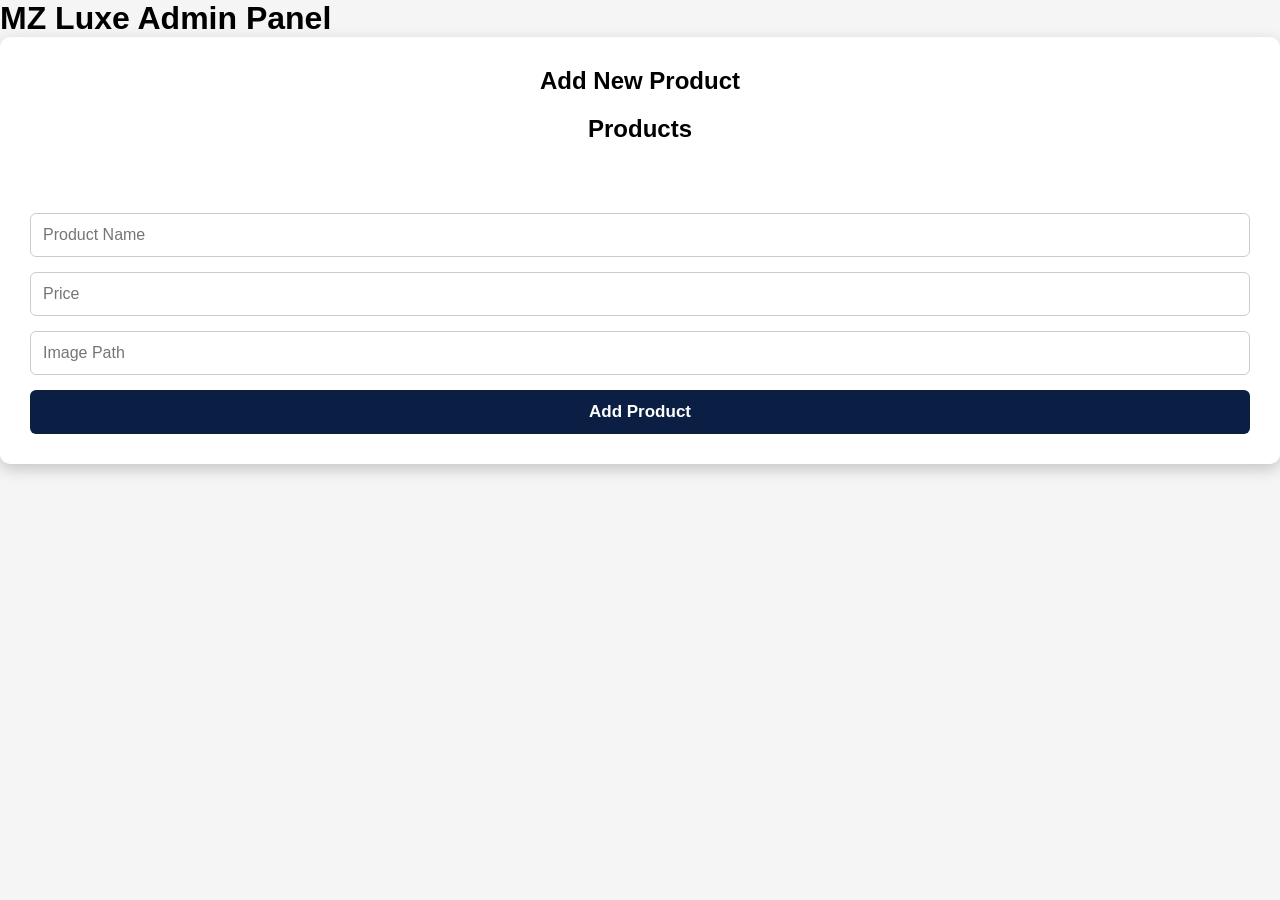
==== admin.html @ 0045cd69 "Completed admin product add edit and update functionality" ====
<!DOCTYPE html>
<html lang="en">

<head>

<meta charset="UTF-8">
<meta name="viewport" content="width=device-width, initial-scale=1.0">

<title>Admin Panel</title>

<link rel="stylesheet" href="style.css">

</head>

<body>

<header class="signup-header">

<h1>MZ Luxe Admin Panel</h1>

</header>

<section class="signup-section">

<h2>Add New Product</h2>

<form id="productForm">

    <h2>Products</h2>

<div id="adminProducts"></div>

<input
type="text"
id="productName"
placeholder="Product Name"
required
>

<input
type="number"
id="productPrice"
placeholder="Price"
required
>

<input
type="text"
id="productImage"
placeholder="Image Path"
required
>

<button type="submit">

Add Product

</button>

</form>

</section>

<script src="script.js"></script>

</body>

</html>
---- style.css ----
/* ===========================
   RESET
=========================== */

*{
    margin:0;
    padding:0;
    box-sizing:border-box;
    font-family:Arial, Helvetica, sans-serif;
}

html{
    scroll-behavior:smooth;
}

body{
    background:#f5f5f5;
}

/* ===========================
   NAVBAR
=========================== */

.navbar{

    display:flex;

    justify-content:space-between;

    align-items:center;

    background:#0b1d39;

    padding:18px 60px;

    position:sticky;

    top:0;

    z-index:999;

}

.logo{

    color:#FFD700;

    font-size:32px;

    font-weight:bold;

}

.nav-links{

    display:flex;

    list-style:none;

}

.nav-links li{

    position:relative;

    margin-left:30px;

}

.nav-links a{

    text-decoration:none;

    color:white;

    font-size:17px;

    transition:0.3s;

}

.nav-links a:hover{

    color:#FFD700;

}

/* ===========================
   DROPDOWN
=========================== */

.dropdown-menu{

    display:none;

    position:absolute;

    top:30px;

    left:0;

    background:white;

    width:220px;

    border-radius:8px;

    box-shadow:0 8px 20px rgba(0,0,0,.15);

    overflow:hidden;

}

.dropdown-menu li{

    list-style:none;

    margin:0;

}

.dropdown-menu a{

    display:block;

    color:#333;

    padding:14px;

}

.dropdown-menu a:hover{

    background:#0b1d39;

    color:white;

}

.dropdown:hover .dropdown-menu{

    display:block;

}

/* ===========================
   HERO
=========================== */

.hero{

    height:90vh;

    background:linear-gradient(rgba(0,0,0,.55),rgba(0,0,0,.55)),
    url("https://images.unsplash.com/photo-1441986300917-64674bd600d8?w=1600");

    background-size:cover;

    background-position:center;

    display:flex;

    justify-content:center;

    align-items:center;

    text-align:center;

    color:white;

}

.hero-content{

    max-width:700px;

}

.hero h1{

    font-size:58px;

    margin-bottom:15px;

}

.hero h2{

    font-size:32px;

    color:#FFD700;

    margin-bottom:20px;

}

.hero p{

    font-size:20px;

    line-height:1.7;

}

.hero-buttons{

    margin-top:40px;

}

.hero-buttons button{

    padding:15px 35px;

    border:none;

    margin:10px;

    border-radius:6px;

    background:#FFD700;

    color:#111;

    font-size:17px;

    cursor:pointer;

    transition:.3s;

}

.hero-buttons button:hover{

    background:white;

}

/* ===========================
   FEATURED CATEGORIES
=========================== */

.categories{

    padding:80px 8%;

    text-align:center;

}

.categories h2{

    font-size:40px;

    color:#0b1d39;

    margin-bottom:50px;

}

.category-container{

    display:flex;

    gap:40px;

    justify-content:center;

    flex-wrap:wrap;

}

.category-card{

    width:380px;

    background:white;

    border-radius:15px;

    overflow:hidden;

    box-shadow:0 8px 20px rgba(0,0,0,.12);

    transition:.3s;

}

.category-card:hover{

    transform:translateY(-10px);

}

.category-card img{

    width:100%;

    height:320px;

    object-fit:cover;

}

.category-card h3{

    margin-top:20px;

    font-size:28px;

}

.category-card p{

    padding:15px 25px;

    color:#666;

}

.category-card button{

    margin-bottom:25px;

    padding:12px 30px;

    border:none;

    border-radius:5px;

    background:#0b1d39;

    color:white;

    cursor:pointer;

}

.category-card button:hover{

    background:#FFD700;

    color:black;

}

/* ===========================
   FEATURES
=========================== */

.features{

    padding:80px 8%;

    background:white;

    text-align:center;

}

.features h2{

    margin-bottom:50px;

    color:#0b1d39;

    font-size:38px;

}

.feature-grid{

    display:grid;

    grid-template-columns:repeat(auto-fit,minmax(220px,1fr));

    gap:30px;

}

.feature-grid div{

    background:#f8f8f8;

    padding:30px;

    border-radius:10px;

    font-size:25px;

    transition:.3s;

}

.feature-grid div:hover{

    transform:scale(1.05);

}

.feature-grid h3{

    margin:15px 0;

    font-size:22px;

}

.feature-grid p{

    color:#666;

}

/* ===========================
   ABOUT
=========================== */

#about{

    padding:80px 10%;

    text-align:center;

}

#about h2{

    color:#0b1d39;

    font-size:40px;

    margin-bottom:25px;

}

#about p{

    font-size:18px;

    color:#555;

    line-height:1.8;

}

/* ===========================
   CONTACT
=========================== */

#contact{

    background:white;

    padding:80px;

    text-align:center;

}

#contact h2{

    color:#0b1d39;

    font-size:40px;

    margin-bottom:30px;

}

#contact p{

    font-size:20px;

    margin:15px;

}

#contact a{

    text-decoration:none;

    color:#0b1d39;

    font-weight:bold;

}

/* ===========================
   FOOTER
=========================== */

footer{

    background:#0b1d39;

    color:white;

    text-align:center;

    padding:25px;

}

/* ===========================
   RESPONSIVE
=========================== */

@media(max-width:900px){

.navbar{

flex-direction:column;

padding:20px;

}

.nav-links{

margin-top:20px;

flex-wrap:wrap;

justify-content:center;

}

.nav-links li{

margin:12px;

}

.hero h1{

font-size:42px;

}

.hero h2{

font-size:24px;

}

.hero p{

font-size:18px;

}

}

/* ===========================
   BEST SELLING PRODUCTS
=========================== */

.products{

    padding:80px 8%;

    background:#fafafa;

    text-align:center;

}

.products h2{

    font-size:40px;

    color:#0b1d39;

    margin-bottom:50px;

}

.product-grid{

    display:grid;

    grid-template-columns:repeat(auto-fit,minmax(250px,1fr));

    gap:35px;

}

.product-card{

    background:white;

    border-radius:12px;

    overflow:hidden;

    box-shadow:0 8px 18px rgba(0,0,0,.12);

    transition:.3s;

}

.product-card:hover{

    transform:translateY(-8px);

}

.product-card img{

    width:100%;

    height:320px;

    object-fit:cover;

}

.product-card h3{

    margin-top:20px;

}

.price{

    color:#d4a017;

    font-size:22px;

    margin:15px 0;

    font-weight:bold;

}

.product-card button{

    margin-bottom:20px;

    padding:12px 25px;

    background:#0b1d39;

    color:white;

    border:none;

    border-radius:5px;

    cursor:pointer;

}

.product-card button:hover{

    background:#FFD700;

    color:black;

}

/* ==========================
   PRODUCT PAGE
========================== */

#productContainer{

    display:grid;

    grid-template-columns:repeat(auto-fit,minmax(260px,1fr));

    gap:30px;

    padding:50px;

}

.product-card{

    background:white;

    border-radius:10px;

    overflow:hidden;

    box-shadow:0 0 12px rgba(0,0,0,.15);

    transition:.3s;

    text-align:center;

}

.product-card:hover{

    transform:translateY(-10px);

}

.product-card img{

    width:100%;

    height:320px;

    object-fit:cover;

}

.product-card h2{

    margin-top:20px;

    color:#0b1d39;

}

.product-card p{

    margin:10px;

}

.product-card h3{

    color:green;

    margin:15px;

}

.product-card button{

    width:85%;

    padding:14px;

    margin:20px auto;

    display:block;

    border:none;

    border-radius:8px;

    background:#0b1d39;

    color:white;

    font-size:16px;

    font-weight:bold;

    cursor:pointer;

    transition:0.3s;

}

.product-card button:hover{

    background:#FFD700;

    color:#111;

}

.cart-info{

    text-align:right;

    padding:20px;

    font-size:22px;

    font-weight:bold;

    color:#0b1d39;

}

#cartItems{

    display:grid;

    grid-template-columns:repeat(auto-fit,minmax(250px,1fr));

    gap:30px;

    padding:40px;

}

.cart-info a{

    text-decoration:none;

    color:#0b1d39;

    font-weight:bold;

}

.cart-info a:hover{

    color:gold;

}

.removeBtn{

    background:red !important;

    color:white;

}

.removeBtn:hover{

    background:darkred !important;

}

.page-title{

    text-align:center;

    font-size:48px;

    color:#0b1d39;

    margin:40px 0;

    position:relative;

}

.page-title::after{

    content:"";

    width:120px;

    height:4px;

    background:gold;

    display:block;

    margin:15px auto;

    border-radius:5px;

}

.rating{

    color:#f39c12;

    font-weight:bold;

    margin-bottom:10px;

}

/* ==========================
   SEARCH BAR
========================== */

.search-container{

    width:90%;

    margin:0 auto 40px;

    display:flex;

    justify-content:center;

}

#searchInput{

    width:450px;

    max-width:100%;

    padding:15px 20px;

    border:2px solid #ddd;

    border-radius:30px;

    outline:none;

    font-size:17px;

    transition:.3s;

}

#searchInput:focus{

    border-color:#FFD700;

    box-shadow:0 0 10px rgba(255,215,0,.4);

}
/* ==========================
   CATEGORY FILTER
========================== */

.filter-container{

    width:90%;

    margin:20px auto 40px;

    display:flex;

    justify-content:center;

    align-items:center;

    gap:15px;

}

.filter-container label{

    font-size:18px;

    font-weight:bold;

    color:#0b1d39;

}

#categoryFilter{

    padding:12px 18px;

    border:2px solid #ddd;

    border-radius:8px;

    font-size:16px;

    cursor:pointer;

    outline:none;

    transition:0.3s;

}

#categoryFilter:focus{

    border-color:#FFD700;

    box-shadow:0 0 8px rgba(255,215,0,0.4);

}
/* ==========================
   FILTERS WRAPPER
========================== */

.filters-wrapper{

    display:flex;

    justify-content:center;

    align-items:center;

    gap:30px;

    margin:30px auto;

    flex-wrap:wrap;

}


/* ==========================
   SORT CONTAINER
========================== */

.sort-container{

    display:flex;

    align-items:center;

    gap:15px;

}


.sort-container label{

    font-size:18px;

    font-weight:bold;

    color:#0b1d39;

}


#sortProducts{

    padding:12px 18px;

    border:2px solid #ddd;

    border-radius:8px;

    font-size:16px;

    cursor:pointer;

    outline:none;

    transition:0.3s;

}


#sortProducts:focus{

    border-color:#FFD700;

    box-shadow:0 0 8px rgba(255,215,0,0.4);

}
/* ==========================
   NO PRODUCTS FOUND
========================== */

.no-products{

    grid-column:1/-1;

    text-align:center;

    padding:80px 20px;

}

.no-products h2{

    font-size:36px;

    color:#0b1d39;

    margin-bottom:15px;

}

.no-products p{

    font-size:18px;

    color:#666;

}
/* ==========================
   PRODUCT DETAILS PAGE
========================== */

.details-card{

    max-width:1100px;

    margin:50px auto;

    background:white;

    border-radius:15px;

    box-shadow:0 10px 25px rgba(0,0,0,.15);

    display:flex;

    gap:40px;

    padding:40px;

    align-items:center;

}

.details-card img{

    width:420px;

    height:500px;

    object-fit:cover;

    border-radius:12px;

}

.details-info{

    flex:1;

}

.details-info h2{

    font-size:38px;

    color:#0b1d39;

    margin-bottom:20px;

}

.details-info p{

    font-size:18px;

    margin:15px 0;

    color:#555;

}

.details-info .price{

    color:#d4a017;

    font-size:32px;

    font-weight:bold;

    margin:20px 0;

}

.details-info .rating{

    font-size:22px;

    color:#ff9800;

}

.description{

    line-height:1.8;

}

.details-info button{

    margin-top:25px;

    padding:15px 40px;

    background:#0b1d39;

    color:white;

    border:none;

    border-radius:8px;

    cursor:pointer;

    font-size:18px;

    transition:.3s;

}

.details-info button:hover{

    background:#FFD700;

    color:black;

}

/* ==========================
   CHECKOUT PAGE
========================== */

.checkout-card{

    max-width:1000px;

    margin:60px auto;

    background:white;

    border-radius:15px;

    box-shadow:0 10px 25px rgba(0,0,0,.15);

    display:flex;

    gap:40px;

    padding:40px;

    align-items:center;

}

.checkout-card img{

    width:350px;

    height:450px;

    object-fit:cover;

    border-radius:10px;

}

.checkout-info{

    flex:1;

}

.checkout-info h2{

    font-size:36px;

    color:#0b1d39;

    margin-bottom:20px;

}

.checkout-info p{

    font-size:18px;

    margin:15px 0;

}

.checkout-info .price{

    font-size:30px;

    color:#d4a017;

    font-weight:bold;

}

.checkout-info .rating{

    font-size:22px;

    color:#ff9800;

}

#placeOrderBtn{

    margin-top:30px;

    padding:15px 40px;

    background:#0b1d39;

    color:white;

    border:none;

    border-radius:8px;

    cursor:pointer;

    font-size:18px;

    transition:.3s;

}

#placeOrderBtn:hover{

    background:#FFD700;

    color:black;

}

#clearCartBtn{
    background:#dc3545;
    color:white;
}

#clearCartBtn:hover{
    background:#b02a37;
}

#checkoutBtn{
    background:#198754;
    color:white;
}

#checkoutBtn:hover{
    background:#157347;
}

/* ===========================
   CART BUTTONS
=========================== */

/* ==========================
   CART PAGE
========================== */

.cart-heading{
    text-align:center;
    margin:30px 0;
    font-size:35px;
    color:#222;
}

#totalPrice{
    text-align:center;
    margin:35px 0;
    font-size:28px;
    font-weight:bold;
}

.cart-buttons{
    display:flex;
    justify-content:center;
    align-items:center;
    gap:8px;
    margin:30px auto 50px;
    width:100%;
    flex-wrap:wrap;
}

.cart-buttons button{
    width:220px;
    min-width:220px;
    padding:15px 20px;
    font-size:18px;
    font-weight:bold;
    border:none;
    border-radius:8px;
    cursor:pointer;
    transition:.3s;
    color:white;
    white-space:nowrap;
}

/* ================= SIGNUP PAGE ================= */

body.page-centered{
    display:flex;
    flex-direction:column;
    align-items:center;
    padding:20px;
}

body.page-centered > *{
    width:100%;
    max-width:1100px;
}

body.page-centered .navbar{
    max-width:none;
}

body.page-centered .cart-info,
body.page-centered .page-title,
body.page-centered .cart-heading,
body.page-centered .search-container,
body.page-centered .filter-container,
body.page-centered .filters-wrapper,
body.page-centered #productContainer,
body.page-centered #cartItems,
body.page-centered #checkoutContainer,
body.page-centered #productDetails,
body.page-centered .details-card,
body.page-centered .checkout-card,
body.page-centered .signup-section{
    width:100%;
    max-width:1100px;
    margin-left:auto;
    margin-right:auto;
}

body.page-centered .page-title,
body.page-centered .cart-heading,
body.page-centered .signup-section h2{
    text-align:center;
}

body.page-centered .cart-info{
    text-align:center;
}

body.page-centered .signup-section{
    max-width:420px;
}

.signup-page{
    min-height:100vh;
    display:flex;
    justify-content:center;
    align-items:center;
    padding:20px;
    background:#f5f5f5;
}

.signup-container{
    width:100%;
    max-width:420px;
    text-align:center;
}

.signup-container header h1{
    color:#0b1f44;
    font-size:36px;
    margin:0 0 20px;
}

.signup-section{
    width:100%;
    padding:30px;
    background:white;
    border-radius:10px;
    box-shadow:0 5px 15px rgba(0,0,0,.2);
}

.signup-section h2{
    text-align:center;
    margin-bottom:20px;
}

.signup-section form{

    display:flex;
    flex-direction:column;
    gap:15px;

}

.signup-section input{

    padding:12px;
    font-size:16px;
    border:1px solid #ccc;
    border-radius:6px;

}

.signup-section button{

    padding:12px;
    background:#0b1f44;
    color:white;
    border:none;
    border-radius:6px;
    cursor:pointer;
    font-size:17px;
    font-weight:bold;

}

.signup-section button:hover{

    background:#16366f;

}

/* ================= ADMIN PANEL ================= */

#adminProducts{

    display:flex;
    flex-wrap:wrap;
    gap:20px;
    margin-top:20px;

}

.admin-product{

    width:220px;
    border:1px solid #ddd;
    border-radius:10px;
    padding:15px;
    text-align:center;
    background:#fff;

}

.admin-product img{

    width:100%;
    height:180px;
    object-fit:cover;
    border-radius:8px;

}

.admin-product h3{

    margin:10px 0;

}

.admin-product p{

    font-weight:bold;

}
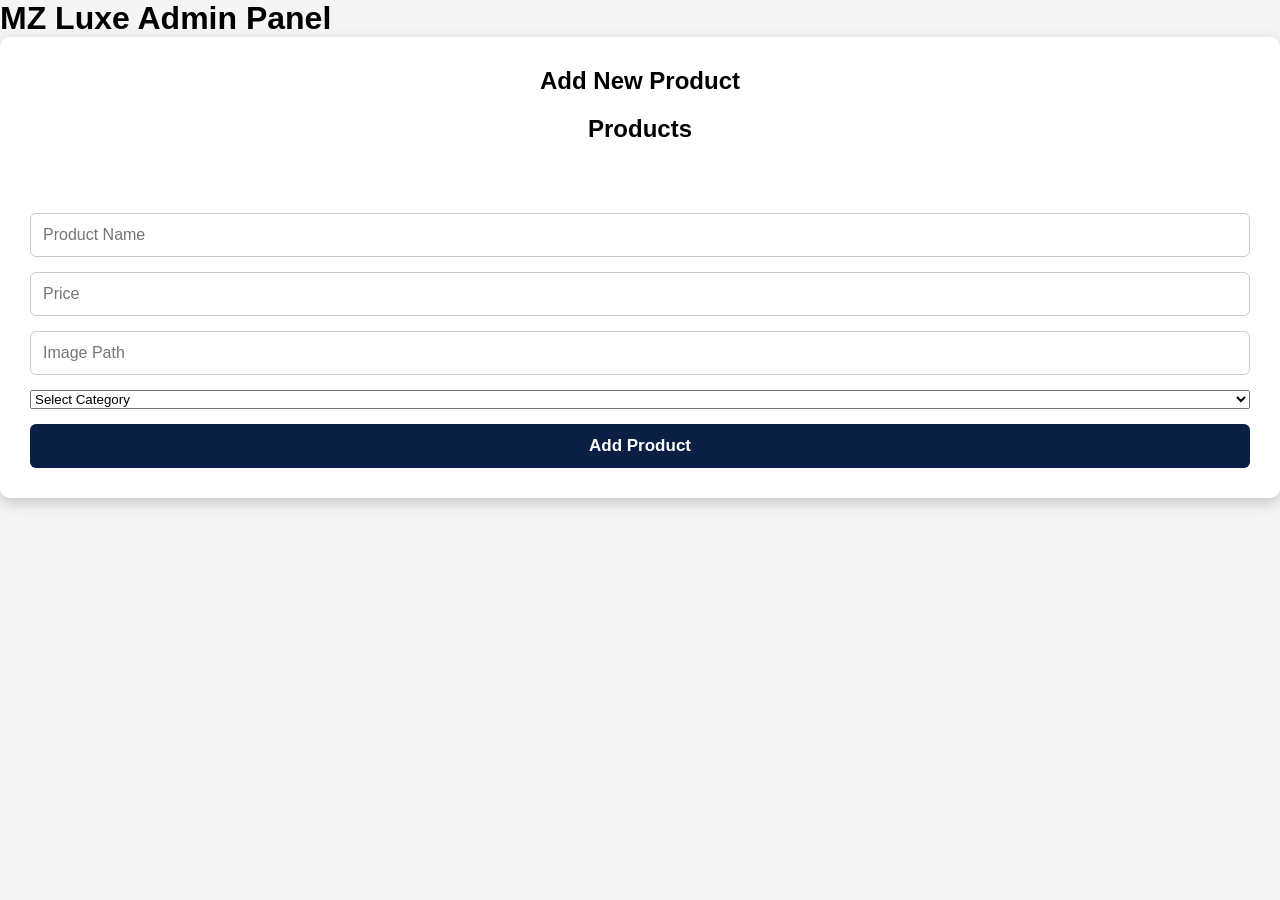
==== commit 016e1d05: "Complete Lecture 3 - Admin Panel and Dynamic Products" ====
--- a/admin.html
+++ b/admin.html
@@ -50,6 +50,15 @@
 placeholder="Image Path"
 required
 >
+<select id="productCategory" required>
+
+    <option value="">Select Category</option>
+
+    <option value="men">Men</option>
+
+    <option value="women">Women</option>
+
+</select>
 
 <button type="submit">
 
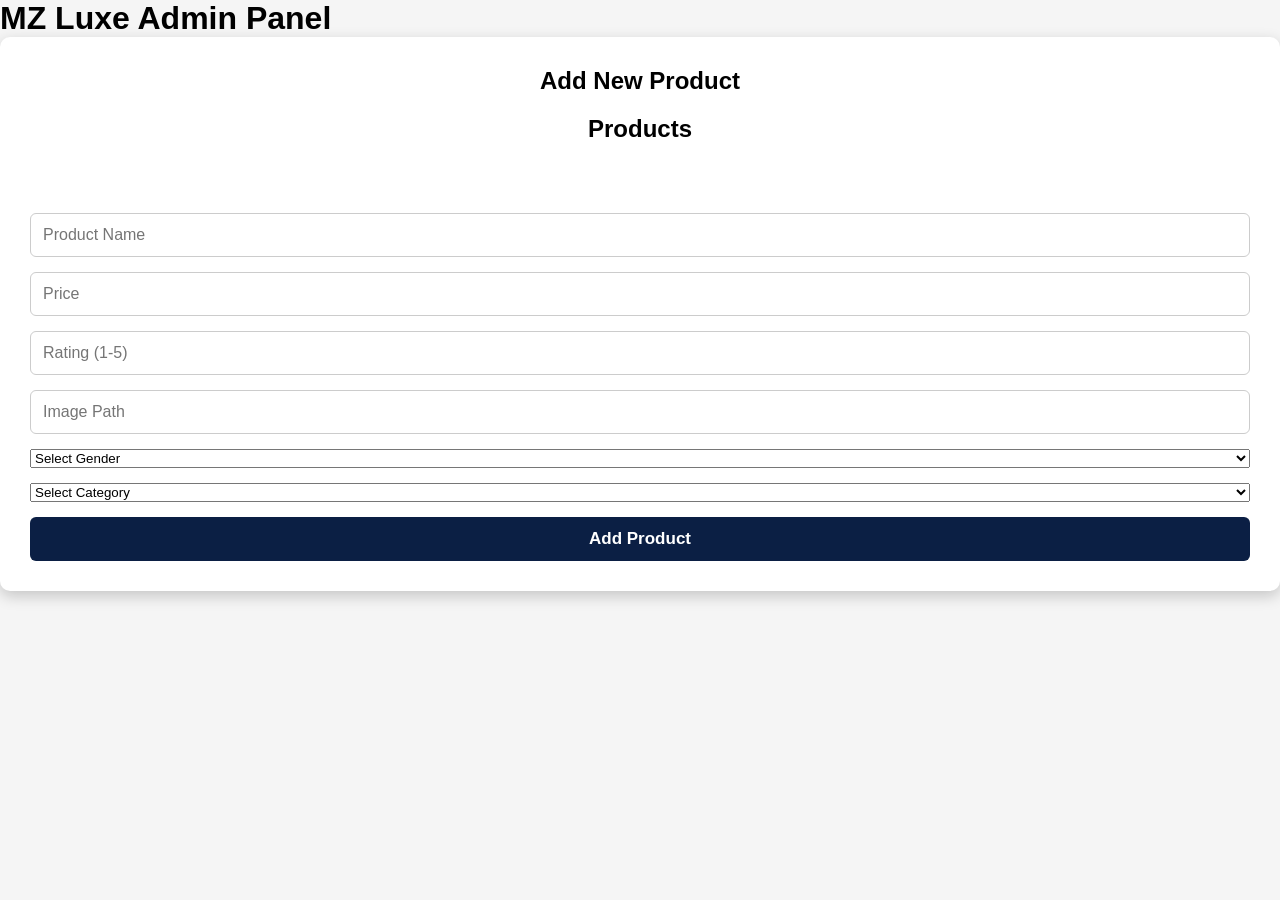
==== commit f9e0435c: "Complete MZ Luxe website improvements and order management" ====
--- a/admin.html
+++ b/admin.html
@@ -43,20 +43,57 @@
 placeholder="Price"
 required
 >
-
+<input
+    type="number"
+    id="productRating"
+    placeholder="Rating (1-5)"
+    min="1"
+    max="5"
+    step="0.1"
+    required
+>
 <input
 type="text"
 id="productImage"
 placeholder="Image Path"
 required
 >
+
+<!-- Gender -->
+
+<select id="productGender" required>
+
+    <option value="">Select Gender</option>
+
+    <option value="Men">Men</option>
+
+    <option value="Women">Women</option>
+
+</select>
+
+<!-- Category -->
+
 <select id="productCategory" required>
 
     <option value="">Select Category</option>
 
-    <option value="men">Men</option>
+    <!-- Men Categories -->
 
-    <option value="women">Women</option>
+    <option value="Shalwar Kameez">Shalwar Kameez</option>
+    <option value="Shirt">Shirt</option>
+    <option value="Jeans">Jeans</option>
+    <option value="Pant">Pant</option>
+    <option value="Waistcoat">Waistcoat</option>
+
+    <!-- Women Categories -->
+
+    <option value="Lawn Suit">Lawn Suit</option>
+    <option value="Kurti">Kurti</option>
+    <option value="Chiffon Suit">Chiffon Suit</option>
+    <option value="Linen Suit">Linen Suit</option>
+    <option value="Silk Suit">Silk Suit</option>
+    <option value="Organza Suit">Organza Suit</option>
+    <option value="Velvet Suit">Velvet Suit</option>
 
 </select>
 
--- a/style.css
+++ b/style.css
@@ -1524,3 +1524,105 @@
 
 }
 
+.order-card{
+
+    width:500px;
+    background:#fff;
+    margin:20px auto;
+    padding:20px;
+    border-radius:10px;
+    box-shadow:0 0 10px rgba(0,0,0,0.1);
+
+}
+
+.order-card h2{
+
+    margin-bottom:15px;
+
+}
+
+.order-card p{
+
+    margin:8px 0;
+
+}
+
+.order-card h3{
+
+    color:green;
+    margin-top:15px;
+
+}
+
+.delete-order-btn{
+
+    width:100%;
+    padding:12px;
+    margin-top:15px;
+    border:none;
+    border-radius:8px;
+    background:#dc3545;
+    color:white;
+    font-size:16px;
+    cursor:pointer;
+
+}
+
+.delete-order-btn:hover{
+
+    background:#bb2d3b;
+
+}
+
+.dashboard-stats{
+
+    display:flex;
+    justify-content:center;
+    gap:30px;
+    margin:30px 0;
+    flex-wrap:wrap;
+
+}
+
+.stat-card{
+
+    width:220px;
+    background:white;
+    padding:25px;
+    border-radius:12px;
+    text-align:center;
+    box-shadow:0 0 10px rgba(0,0,0,0.1);
+
+}
+
+.stat-card h2{
+
+    font-size:40px;
+    color:#8B0000;
+    margin-bottom:10px;
+
+}
+
+.stat-card p{
+
+    font-size:18px;
+    font-weight:bold;
+
+}
+
+.search-box{
+
+    width:500px;
+    margin:20px auto;
+
+}
+
+.search-box input{
+
+    width:100%;
+    padding:12px;
+    font-size:16px;
+    border:1px solid #ccc;
+    border-radius:8px;
+
+}
